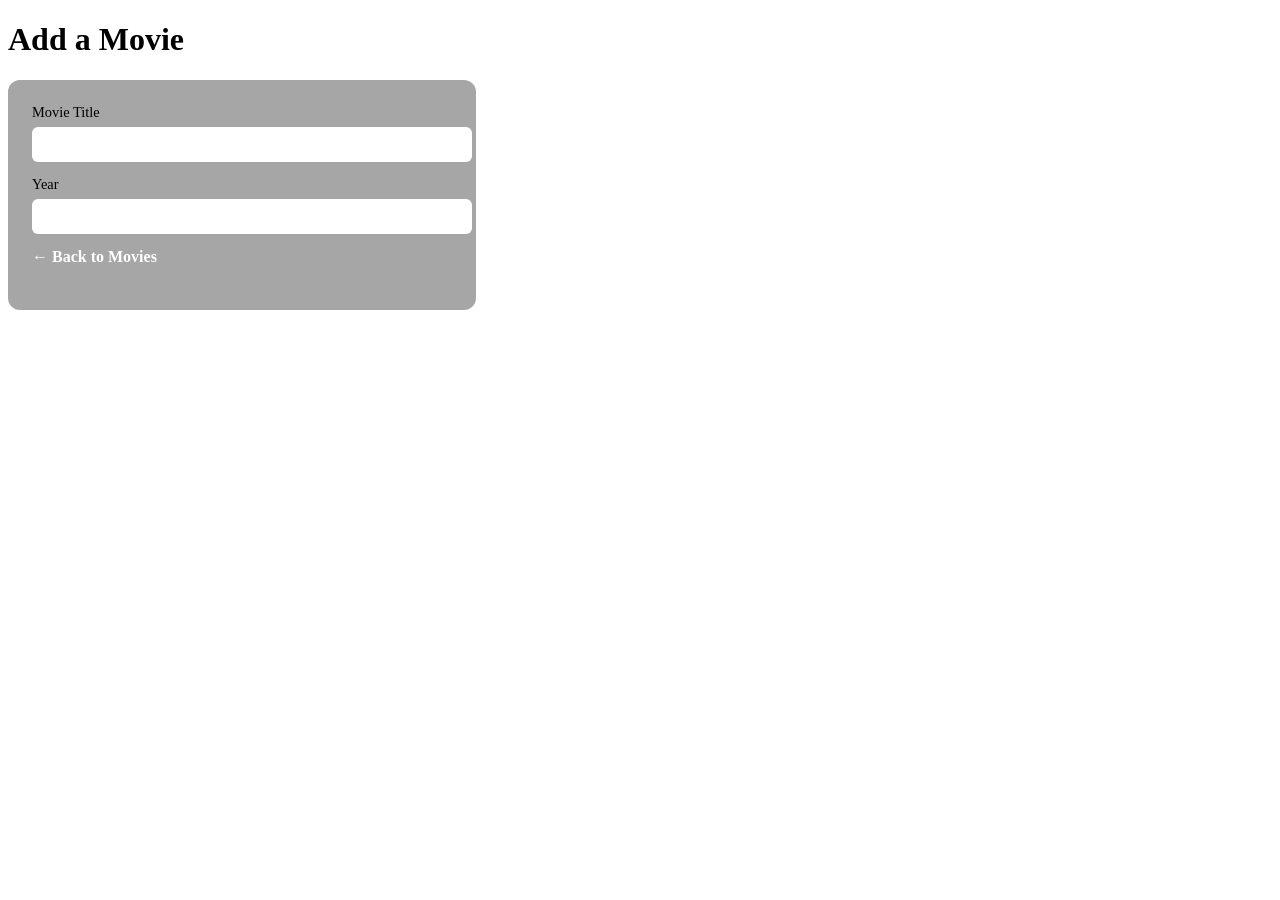
==== form.html @ d01b20c1 "Add files via upload" ====
<!DOCTYPE html>
<html lang="en">
<head>
  <meta name="viewport" content="width=device-width, initial-scale=1.0">
  <title>Add Movie</title>

  <link rel="stylesheet" href="style.css">
</head>
<body>

  <h1>Add a Movie</h1>

  <form class="movie-form">
    
    <label>
      Movie Title
      <input type="text" name="title" required>
    </label>

    <label>
      Year
      <input type="number" name="year" required>
    </label>


    <a href="index.html" class="nav-link">← Back to Movies</a>

  </form>

</body>
</html>
---- style.css ----
.card {
  background: #3c9aff;
  border-radius: 12px;
  overflow: hidden;
  box-shadow: 0 10px 25px;
  transition: transform 0.3s ease;
}

.card:hover {
  transform: translateY(-6px);
}

.card-image {
  height: 320px;
  background-size: cover;
  background-position: center;
}

.card-content {
  padding: 16px;
}

.movie-title {
  font-size: 1.1rem;
  margin-bottom: 4px;
}

.movie-year {
  font-size: 0.9rem;
  opacity: 0.8;
}

.genres {
  margin: 8px 0;
}

.genre {
  display: inline-block;
  background:(255,255,255,0.15);
  padding: 4px 8px;
  border-radius: 6px;
  font-size: 0.75rem;
  margin-right: 6px;
}

.movie-cast {
  font-size: 0.85rem;
  opacity: 0.9;
}
.nav-link {
  display: inline-block;
  margin-bottom: 20px;
  color: white;
  text-decoration: none;
  font-weight: 600;
}

.movie-form {
  max-width: 420px;
  background: rgba(0,0,0,0.35);
  padding: 24px;
  border-radius: 12px;
}

.movie-form label {
  display: block;
  margin-bottom: 14px;
  font-size: 0.9rem;
}

.movie-form input {
  width: 100%;
  padding: 10px;
  margin-top: 6px;
  border-radius: 6px;
  border: none;
}

.movie-form button {
  margin-top: 12px;
  width: 100%;
  padding: 12px;
  border: none;
  border-radius: 8px;
  background: #6fadda;
  color: white;
  font-size: 1rem;
  cursor: pointer;
}
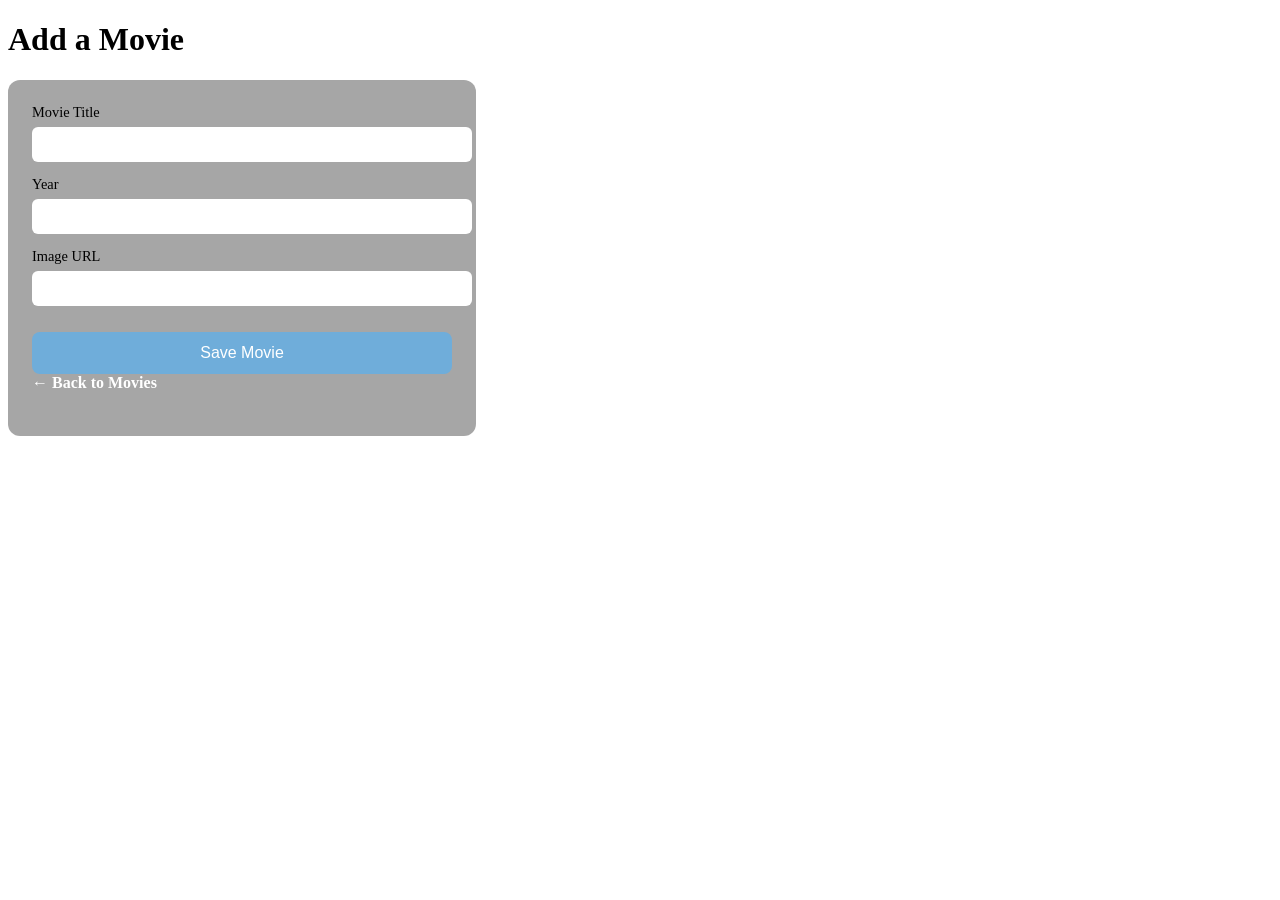
==== commit 6cc571cb: "Add files via upload" ====
--- a/form.html
+++ b/form.html
@@ -1,31 +1,58 @@
 <!DOCTYPE html>
 <html lang="en">
 <head>
+  <meta charset="UTF-8">
+  <title>Add Movie</title>
   <meta name="viewport" content="width=device-width, initial-scale=1.0">
-  <title>Add Movie</title>
-
   <link rel="stylesheet" href="style.css">
 </head>
 <body>
 
-  <h1>Add a Movie</h1>
+<h1>Add a Movie</h1>
 
-  <form class="movie-form">
-    
-    <label>
-      Movie Title
-      <input type="text" name="title" required>
-    </label>
+<form class="movie-form" id="movieForm">
 
-    <label>
-      Year
-      <input type="number" name="year" required>
-    </label>
+  <label>
+    Movie Title
+    <input type="text" id="titleInput" required>
+  </label>
 
+  <label>
+    Year
+    <input type="number" id="yearInput" required>
+  </label>
 
-    <a href="index.html" class="nav-link">← Back to Movies</a>
+  <label>
+    Image URL
+    <input type="text" id="imgInput">
+  </label>
 
-  </form>
+  <button type="submit">Save Movie</button>
+
+  <a href="index.html" class="nav-link">← Back to Movies</a>
+</form>
+
+<script>
+  const form = document.getElementById("movieForm");
+
+  form.addEventListener("submit", function (e) {
+    e.preventDefault();
+
+    const movie = {
+      title: document.getElementById("titleInput").value,
+      year: document.getElementById("yearInput").value,
+      thumbnail: document.getElementById("imgInput").value,
+      cast: [],
+      genres: []
+    };
+
+    let movies = JSON.parse(localStorage.getItem("movies")) || [];
+    movies.push(movie);
+    localStorage.setItem("movies", JSON.stringify(movies));
+
+    window.location.href = "index.html";
+  });
+</script>
 
 </body>
 </html>
--- a/style.css
+++ b/style.css
@@ -1,5 +1,5 @@
 .card {
-  background: #3c9aff;
+  background: #1c599b;
   border-radius: 12px;
   overflow: hidden;
   box-shadow: 0 10px 25px;
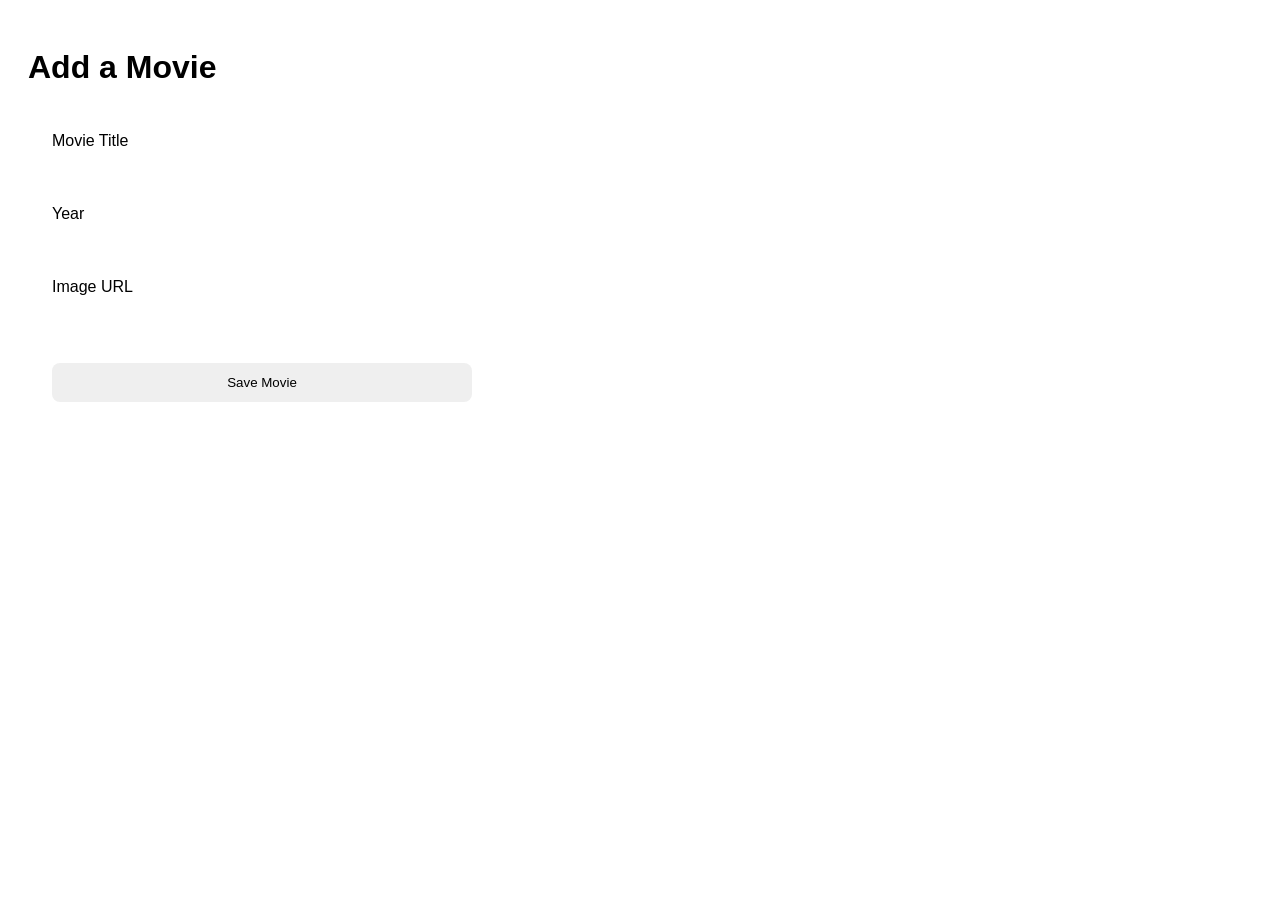
==== commit 56e194a7: "Add files via upload" ====
--- a/form.html
+++ b/form.html
@@ -2,7 +2,7 @@
 <html lang="en">
 <head>
   <meta charset="UTF-8">
-  <title>Add Movie</title>
+  <title>Add a movie</title>
   <meta name="viewport" content="width=device-width, initial-scale=1.0">
   <link rel="stylesheet" href="style.css">
 </head>
@@ -28,31 +28,8 @@
   </label>
 
   <button type="submit">Save Movie</button>
-
-  <a href="index.html" class="nav-link">← Back to Movies</a>
 </form>
 
-<script>
-  const form = document.getElementById("movieForm");
 
-  form.addEventListener("submit", function (e) {
-    e.preventDefault();
-
-    const movie = {
-      title: document.getElementById("titleInput").value,
-      year: document.getElementById("yearInput").value,
-      thumbnail: document.getElementById("imgInput").value,
-      cast: [],
-      genres: []
-    };
-
-    let movies = JSON.parse(localStorage.getItem("movies")) || [];
-    movies.push(movie);
-    localStorage.setItem("movies", JSON.stringify(movies));
-
-    window.location.href = "index.html";
-  });
-</script>
 
 </body>
-</html>
--- a/style.css
+++ b/style.css
@@ -1,17 +1,23 @@
-.card {
-  background: #1c599b;
-  border-radius: 12px;
-  overflow: hidden;
-  box-shadow: 0 10px 25px;
-  transition: transform 0.3s ease;
+body {
+  font-family: Arial, sans-serif;
+  padding: 20px;
 }
 
-.card:hover {
-  transform: translateY(-6px);
+.grid-container {
+  display: grid;
+  grid-template-columns: repeat(auto-fill);
+  gap: 10px;
+}
+.card {
+  background: #ffffff;
+  border-radius: 50px;
+  
+
 }
 
+
 .card-image {
-  height: 320px;
+  height:300px;
   background-size: cover;
   background-position: center;
 }
@@ -21,12 +27,10 @@
 }
 
 .movie-title {
-  font-size: 1.1rem;
   margin-bottom: 4px;
 }
 
 .movie-year {
-  font-size: 0.9rem;
   opacity: 0.8;
 }
 
@@ -39,25 +43,17 @@
   background:(255,255,255,0.15);
   padding: 4px 8px;
   border-radius: 6px;
-  font-size: 0.75rem;
-  margin-right: 6px;
 }
 
 .movie-cast {
   font-size: 0.85rem;
   opacity: 0.9;
 }
-.nav-link {
-  display: inline-block;
-  margin-bottom: 20px;
-  color: white;
-  text-decoration: none;
-  font-weight: 600;
-}
+
+
 
 .movie-form {
   max-width: 420px;
-  background: rgba(0,0,0,0.35);
   padding: 24px;
   border-radius: 12px;
 }
@@ -65,7 +61,7 @@
 .movie-form label {
   display: block;
   margin-bottom: 14px;
-  font-size: 0.9rem;
+  
 }
 
 .movie-form input {
@@ -82,8 +78,4 @@
   padding: 12px;
   border: none;
   border-radius: 8px;
-  background: #6fadda;
-  color: white;
-  font-size: 1rem;
-  cursor: pointer;
 }
